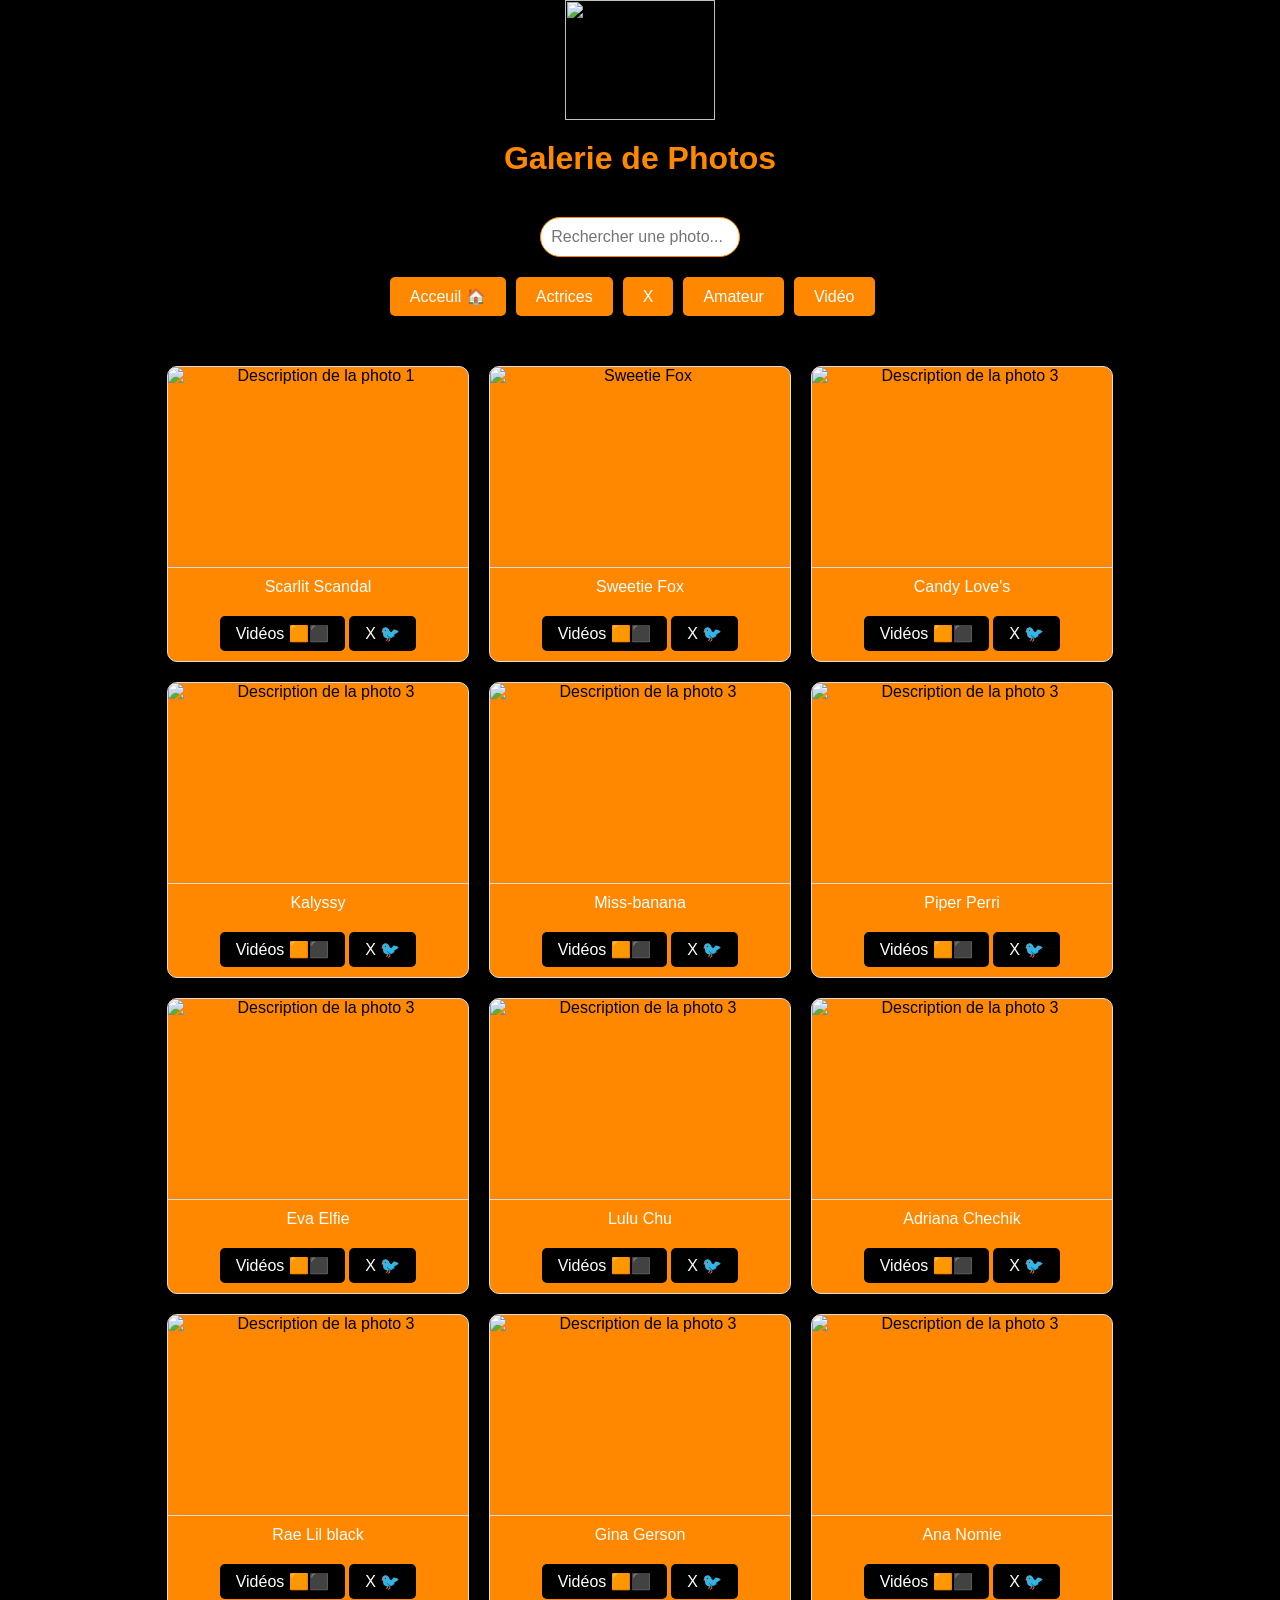
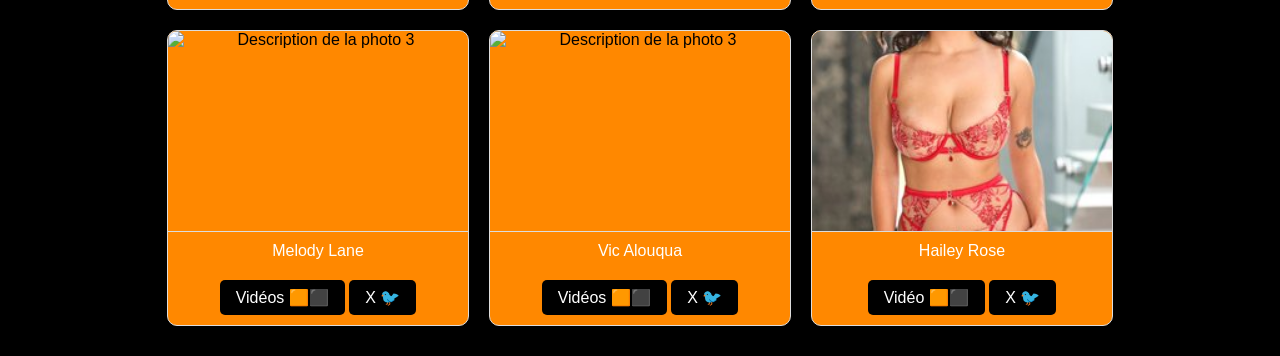
==== ph.html @ 7ff75140 "Add files via upload" ====
<!DOCTYPE html>
<html lang="fr">
<head>
    <meta charset="UTF-8">
    <meta name="viewport" content="width=device-width, initial-scale=1.0">
    <title>Actrices</title>
    <img itemprop="logo" title="Photo Name" src="logo/Photo.ico" width="150" height="120">
    <link rel="stylesheet" href="styles.css">
</head>
<body>
    <h1>Galerie de Photos</h1>
    <div class="search-bar">
        <input type="text" id="searchInput" placeholder="Rechercher une photo..." onkeyup="searchPhotos()">
    </div>
    <div class="button-container">
        <button class="link-button" onclick="window.location.href='index.html'">Acceuil 🏠</button>
        <button class="link-button" onclick="window.location.href='ph.html'">Actrices</button>
        <button class="link-button" onclick="window.location.href='x.html'">X</button>
        <button class="link-button" onclick="window.location.href='creatrices.html'">Amateur</button>
        <button class="link-button" onclick="window.location.href='vidéo.html'">Vidéo</button>"
        <!-- Ajoutez d'autres boutons ici -->
    </div>
    <div class="gallery">
        <div class="photo-container">
            <img src="photo/Scarlit.jpg" alt="Description de la photo 1">
            <p>Scarlit Scandal</p>
            <a href="https://fr.pornhub.com/pornstar/scarlit-scandal">Vidéos 🟧⬛</a>
            <a href="https://x.com/ScarScandal/media">X 🐦</a>
        </div>
        <div class="photo-container">
            <img src="photo/sweetie fox.jpg" alt="Sweetie Fox">
            <p>Sweetie Fox</p>
            <a href="https://fr.pornhub.com/model/sweetie-fox">Vidéos 🟧⬛</a>
            <a href="https://x.com/SweetieFox1">X 🐦</a>
        </div>
        <div class="photo-container">
            <img src="photo/candy love's.jpg" alt="Description de la photo 3">
            <p>Candy Love's</p>
            <a href="https://fr.pornhub.com/model/candy-love">Vidéos 🟧⬛</a>
            <a href="https://x.com/imcandylove1">X 🐦</a>
        </div>
        <div class="photo-container">
            <img src="photo/kalyssy.jpg" alt="Description de la photo 3">
            <p>Kalyssy</p>
            <a href="https://fr.pornhub.com/model/kalyssy">Vidéos 🟧⬛</a>
            <a href="https://x.com/kalyssy">X 🐦</a>
        </div>
        <div class="photo-container">
            <img src="photo/miss banana.jpg" alt="Description de la photo 3">
            <p>Miss-banana</p>
            <a href="https://fr.pornhub.com/pornstar/miss-banana">Vidéos 🟧⬛</a>
            <a href="https://x.com/RealMissBanana">X 🐦</a>
        </div>
        <div class="photo-container">
            <img src="photo/piper perri.jpg" alt="Description de la photo 3">
            <p>Piper Perri</p>
            <a href="https://fr.pornhub.com/pornstar/piper-perri">Vidéos 🟧⬛</a>
            <a href="https://x.com/PerriPiper">X 🐦</a>
        </div>
        <div class="photo-container">
            <img src="photo/eva elfie.jpg" alt="Description de la photo 3">
            <p>Eva Elfie</p>
            <a href="https://fr.pornhub.com/pornstar/eva-elfie">Vidéos 🟧⬛</a>
            <a href="https://x.com/EvaElfie">X 🐦</a>
        </div>
        <div class="photo-container">
            <img src="photo/lulu chu.jpg" alt="Description de la photo 3">
            <p>Lulu Chu</p>
            <a href="https://fr.pornhub.com/pornstar/lulu-chu">Vidéos 🟧⬛</a>
            <a href="https://x.com/luluchuofficial">X 🐦</a>
        </div>
        <div class="photo-container">
            <img src="photo/adriana chechik.jpg" alt="Description de la photo 3">
            <p>Adriana Chechik</p>
            <a href="https://fr.pornhub.com/pornstar/adriana-chechik">Vidéos 🟧⬛</a>
            <a href="https://x.com/adrianachechik">X 🐦</a>
        </div>
        <div class="photo-container">
            <img src="photo/rae lil black.jpg" alt="Description de la photo 3">
            <p>Rae Lil black</p>
            <a href="https://fr.pornhub.com/pornstar/rae-lil-black">Vidéos 🟧⬛</a>
            <a href="https://x.com/Raelilblack">X 🐦</a>
        </div>
        <div class="photo-container">
            <img src="photo/gina gerson.jpg" alt="Description de la photo 3">
            <p>Gina Gerson</p>
            <a href="https://fr.pornhub.com/pornstar/gina-gerson">Vidéos 🟧⬛</a>
            <a href="https://x.com/Gina_Gerson">X 🐦</a>
        </div>
        <div class="photo-container">
            <img src="photo/ana nomie.jpg" alt="Description de la photo 3">
            <p>Ana Nomie</p>
            <a href="https://fr.pornhub.com/model/ana-nomie">Vidéos 🟧⬛</a>
            <a href="https://x.com/an_anomie">X 🐦</a>
        </div>
        <div class="photo-container">
            <img src="photo/melody lane.jpg" alt="Description de la photo 3">
            <p>Melody Lane</p>
            <a href="https://fr.pornhub.com/pornstar/melody-lane">Vidéos 🟧⬛</a>
            <a href="https://x.com/MissMelodyLane">X 🐦</a>
        </div>
        <div class="photo-container">
            <img src="photo/vic alouqua.jpg" alt="Description de la photo 3">
            <p>Vic Alouqua</p>
            <a href="https://fr.pornhub.com/model/vic-alouqua">Vidéos 🟧⬛</a>
            <a href="https://x.com/vicalouquaoff">X 🐦</a>
        </div>
        <div class="photo-container">
            <img src="Photo/hailey rose.jpg" alt="Descriptionde la photo 3">
            <p>Hailey Rose</p>
            <a href="https://fr.pornhub.com/video/search?search=hailey+rose">Vidéo 🟧⬛</a>
            <a href="https://x.com/HaileyRoseFucks">X 🐦</a>
        </div>
        <!-- Ajoutez d'autres photos ici -->
    </div>
   <!-- Ajoutez le script ici, avant la fermeture de la balise body -->
   <script>
    function searchPhotos() {
        // Récupère la valeur entrée dans la barre de recherche
        const input = document.getElementById("searchInput").value.toLowerCase();
        
        // Récupère tous les conteneurs de photos
        const photoContainers = document.querySelectorAll(".photo-container");
        
        // Parcourt chaque conteneur de photo
        photoContainers.forEach(container => {
            // Récupère le texte de l'élément <p> (nom ou description)
            const text = container.querySelector("p").textContent.toLowerCase();
            
            // Vérifie si le texte correspond à l'entrée
            if (text.includes(input)) {
                // Affiche le conteneur si correspondance
                container.style.display = "block";
            } else {
                // Cache le conteneur si aucune correspondance
                container.style.display = "none";
            }
        });
    }
    </script>
</body>
</html>
---- styles.css ----
/* Style global */
body {
    font-family: Arial, sans-serif;
    background-color: #000000;
    margin: 0;
    padding: 0;
    display: flex;
    flex-direction: column;
    align-items: center;
}

h1 {
    text-align: center;
    margin: 20px 0;
    color: #ff8800;
}

h2 {
    text-align: center;
    color: #ddd;
}

/* Style pour chaque vidéo */
.video-container {
    width: 400px; /* Largeur fixe */
    height: 225px; /* Hauteur fixe */
    background-color: #000; /* Fond noir */
    border-radius: 8px; /* Coins légèrement arrondis */
    overflow: hidden; /* Coupe les éléments débordants */
    box-shadow: 0 4px 8px rgba(0, 0, 0, 0.3); /* Effet d'ombre */
    transition: transform 0.2s; /* Animation au survol */
}

.video-container:hover {
    transform: scale(1.03); /* Zoom léger au survol */
}

/* Ajuste les dimensions des vidéos intégrées */
.video-container iframe,
.video-container img {
    width: 100%; /* Occupe toute la largeur du conteneur */
    height: 100%; /* Occupe toute la hauteur du conteneur */
    display: block; /* Supprime l'espacement vertical inutile */
}


/* Style de la galerie */
.gallery {
    display: flex;
    flex-wrap: wrap;
    justify-content: center;
    gap: 20px;
    max-width: 1200px;
    margin: 20px auto;
    padding: 10px;
}

/* Style de chaque conteneur de photo */
.photo-container {
    background-color: #ff8800;
    border: 1px solid #ddd;
    border-radius: 10px;
    overflow: hidden;
    box-shadow: 0 2px 4px rgba(0, 0, 0, 0.1);
    transition: transform 0.2s;
    text-align: center;
    width: 300px;
}

.photo-container:hover {
    transform: scale(1.05);
}

.photo-container img {
    width: 100%; /* L'image occupe toute la largeur du conteneur */
    height: 200px; /* Hauteur fixe pour uniformiser */
    object-fit: cover; /* Recadre l'image pour qu'elle remplisse l'espace */
    display: block;
    border-bottom: 1px solid #ddd;
}

/* Style du texte sous chaque photo */
.photo-container p {
    margin: 10px 0;
    font-size: 16px;
    color: #ffffff;
}

/* Style des liens */
.photo-container a {
    display: inline-block;
    margin: 10px 0;
    padding: 8px 16px;
    background-color: #000000;
    color: white;
    text-decoration: none;
    border-radius: 5px;
    transition: background-color 0.2s;
}

.photo-container a:hover {
    background-color: #ddd;
}

/* Style pour la barre de recherche */
.search-bar {
    display: flex;
    justify-content: center;
    margin: 20px 0;
}

#searchInput {
    width: 80%;
    padding: 10px;
    font-size: 16px;
    border: 1px solid #ff8800;
    border-radius: 30px;
}

/* Style du navbar */
.navbar {
    width: 100%;
    background-color: #ff8800;
    overflow: hidden;
}

.navbar a {
    float: left;
    display: block;
    color: white;
    text-align: center;
    padding: 14px 20px;
    text-decoration: none;
}

.navbar a:hover,
.dropdown:hover .dropbtn {
    background-color: #fad1a3;
    color: black;
}

.dropdown {
    float: left;
    overflow: hidden;
}

.dropdown .dropbtn {
    font-size: 16px;
    border: none;
    outline: none;
    color: rgb(255, 255, 255);
    padding: 14px 20px;
    background-color: inherit;
    font-family: inherit;
    margin: 0;
}

.dropdown-content {
    display: none;
    position: absolute;
    background-color: #ffa844;
    min-width: 160px;
    box-shadow: 0px 8px 16px 0px rgba(0, 0, 0, 0.2);
    z-index: 1;
}

.dropdown-content a {
    float: none;
    color: black;
    padding: 12px 16px;
    text-decoration: none;
    display: block;
    text-align: left;
}

.dropdown-content a:hover {
    background-color: #ff8800;
}

.dropdown:hover .dropdown-content {
    display: block;
}

.button-container {
    display: flex;
    justify-content: center;
    gap: 10px;
    margin-bottom: 20px;
}

.link-button {
    background-color: #ff8800;
    color: white;
    padding: 10px 20px;
    font-size: 16px;
    border: none;
    border-radius: 5px;
    cursor: pointer;
    transition: background-color 0.2s;
}

.link-button:hover {
    background-color: #ffa844;
}
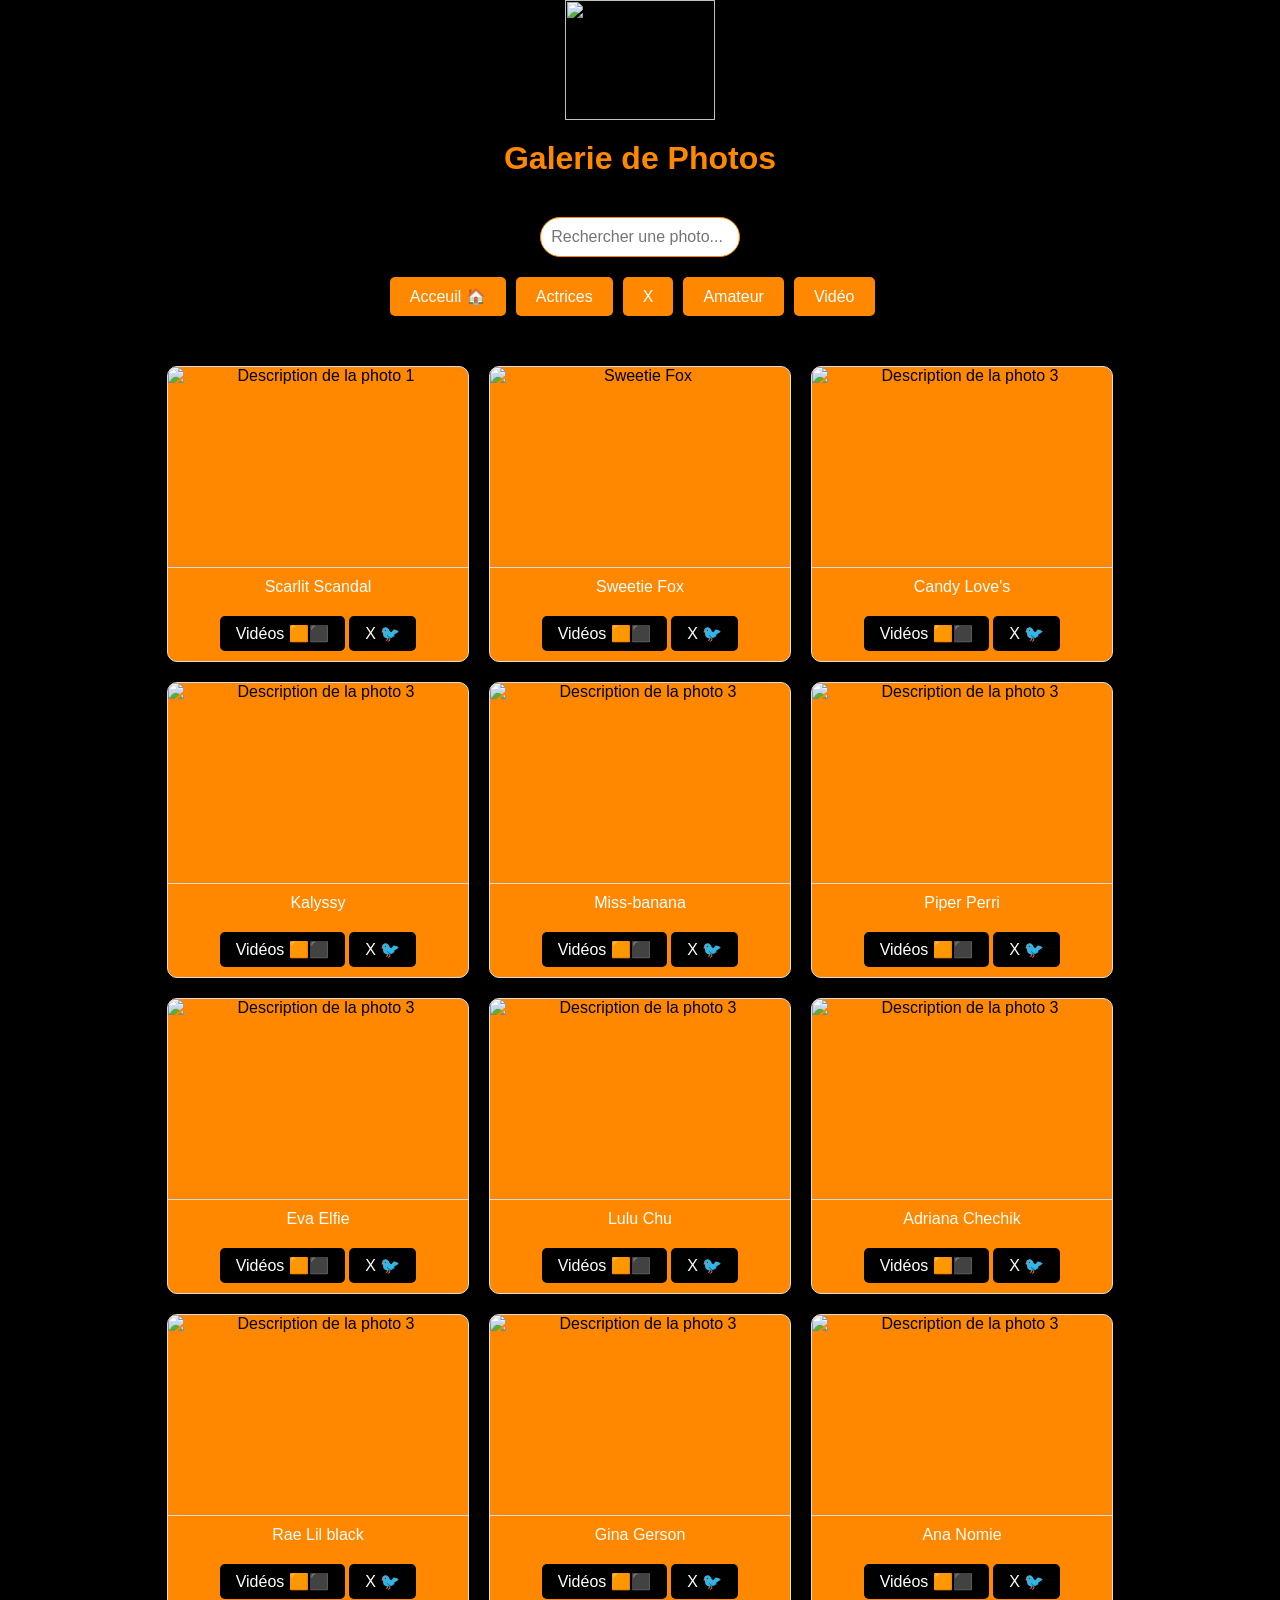
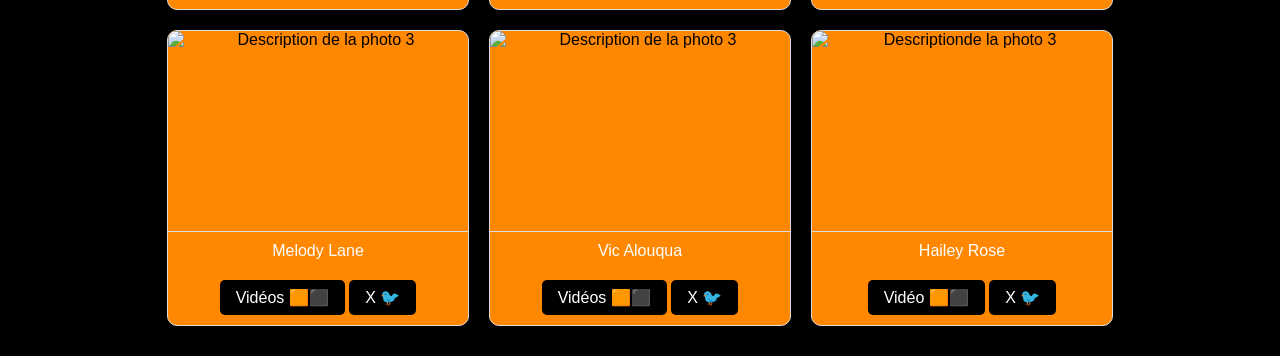
==== commit 79444b46: "Update ph.html" ====
--- a/ph.html
+++ b/ph.html
@@ -22,91 +22,91 @@
     </div>
     <div class="gallery">
         <div class="photo-container">
-            <img src="photo/Scarlit.jpg" alt="Description de la photo 1">
+            <img src="Photo/scarlit.png" alt="Description de la photo 1">
             <p>Scarlit Scandal</p>
             <a href="https://fr.pornhub.com/pornstar/scarlit-scandal">Vidéos 🟧⬛</a>
             <a href="https://x.com/ScarScandal/media">X 🐦</a>
         </div>
         <div class="photo-container">
-            <img src="photo/sweetie fox.jpg" alt="Sweetie Fox">
+            <img src="Photo/sweetie fox.png" alt="Sweetie Fox">
             <p>Sweetie Fox</p>
             <a href="https://fr.pornhub.com/model/sweetie-fox">Vidéos 🟧⬛</a>
             <a href="https://x.com/SweetieFox1">X 🐦</a>
         </div>
         <div class="photo-container">
-            <img src="photo/candy love's.jpg" alt="Description de la photo 3">
+            <img src="Photo/candy love's.png" alt="Description de la photo 3">
             <p>Candy Love's</p>
             <a href="https://fr.pornhub.com/model/candy-love">Vidéos 🟧⬛</a>
             <a href="https://x.com/imcandylove1">X 🐦</a>
         </div>
         <div class="photo-container">
-            <img src="photo/kalyssy.jpg" alt="Description de la photo 3">
+            <img src="Photo/kalyssy.png" alt="Description de la photo 3">
             <p>Kalyssy</p>
             <a href="https://fr.pornhub.com/model/kalyssy">Vidéos 🟧⬛</a>
             <a href="https://x.com/kalyssy">X 🐦</a>
         </div>
         <div class="photo-container">
-            <img src="photo/miss banana.jpg" alt="Description de la photo 3">
+            <img src="Photo/miss banana.png" alt="Description de la photo 3">
             <p>Miss-banana</p>
             <a href="https://fr.pornhub.com/pornstar/miss-banana">Vidéos 🟧⬛</a>
             <a href="https://x.com/RealMissBanana">X 🐦</a>
         </div>
         <div class="photo-container">
-            <img src="photo/piper perri.jpg" alt="Description de la photo 3">
+            <img src="Photo/piper perri.png" alt="Description de la photo 3">
             <p>Piper Perri</p>
             <a href="https://fr.pornhub.com/pornstar/piper-perri">Vidéos 🟧⬛</a>
             <a href="https://x.com/PerriPiper">X 🐦</a>
         </div>
         <div class="photo-container">
-            <img src="photo/eva elfie.jpg" alt="Description de la photo 3">
+            <img src="Photo/eva elfie.png" alt="Description de la photo 3">
             <p>Eva Elfie</p>
             <a href="https://fr.pornhub.com/pornstar/eva-elfie">Vidéos 🟧⬛</a>
             <a href="https://x.com/EvaElfie">X 🐦</a>
         </div>
         <div class="photo-container">
-            <img src="photo/lulu chu.jpg" alt="Description de la photo 3">
+            <img src="Photo/lulu chu.png" alt="Description de la photo 3">
             <p>Lulu Chu</p>
             <a href="https://fr.pornhub.com/pornstar/lulu-chu">Vidéos 🟧⬛</a>
             <a href="https://x.com/luluchuofficial">X 🐦</a>
         </div>
         <div class="photo-container">
-            <img src="photo/adriana chechik.jpg" alt="Description de la photo 3">
+            <img src="Photo/adriana chechik.png" alt="Description de la photo 3">
             <p>Adriana Chechik</p>
             <a href="https://fr.pornhub.com/pornstar/adriana-chechik">Vidéos 🟧⬛</a>
             <a href="https://x.com/adrianachechik">X 🐦</a>
         </div>
         <div class="photo-container">
-            <img src="photo/rae lil black.jpg" alt="Description de la photo 3">
+            <img src="Photo/rae lil black.png" alt="Description de la photo 3">
             <p>Rae Lil black</p>
             <a href="https://fr.pornhub.com/pornstar/rae-lil-black">Vidéos 🟧⬛</a>
             <a href="https://x.com/Raelilblack">X 🐦</a>
         </div>
         <div class="photo-container">
-            <img src="photo/gina gerson.jpg" alt="Description de la photo 3">
+            <img src="Photo/gina gerson.png" alt="Description de la photo 3">
             <p>Gina Gerson</p>
             <a href="https://fr.pornhub.com/pornstar/gina-gerson">Vidéos 🟧⬛</a>
             <a href="https://x.com/Gina_Gerson">X 🐦</a>
         </div>
         <div class="photo-container">
-            <img src="photo/ana nomie.jpg" alt="Description de la photo 3">
+            <img src="Photo/ana nomie.png" alt="Description de la photo 3">
             <p>Ana Nomie</p>
             <a href="https://fr.pornhub.com/model/ana-nomie">Vidéos 🟧⬛</a>
             <a href="https://x.com/an_anomie">X 🐦</a>
         </div>
         <div class="photo-container">
-            <img src="photo/melody lane.jpg" alt="Description de la photo 3">
+            <img src="Photo/melody lane.png" alt="Description de la photo 3">
             <p>Melody Lane</p>
             <a href="https://fr.pornhub.com/pornstar/melody-lane">Vidéos 🟧⬛</a>
             <a href="https://x.com/MissMelodyLane">X 🐦</a>
         </div>
         <div class="photo-container">
-            <img src="photo/vic alouqua.jpg" alt="Description de la photo 3">
+            <img src="Photo/vic alouqua.png" alt="Description de la photo 3">
             <p>Vic Alouqua</p>
             <a href="https://fr.pornhub.com/model/vic-alouqua">Vidéos 🟧⬛</a>
             <a href="https://x.com/vicalouquaoff">X 🐦</a>
         </div>
         <div class="photo-container">
-            <img src="Photo/hailey rose.jpg" alt="Descriptionde la photo 3">
+            <img src="Photo/hailey rose.png" alt="Descriptionde la photo 3">
             <p>Hailey Rose</p>
             <a href="https://fr.pornhub.com/video/search?search=hailey+rose">Vidéo 🟧⬛</a>
             <a href="https://x.com/HaileyRoseFucks">X 🐦</a>
@@ -139,4 +139,4 @@
     }
     </script>
 </body>
-</html>+</html>
